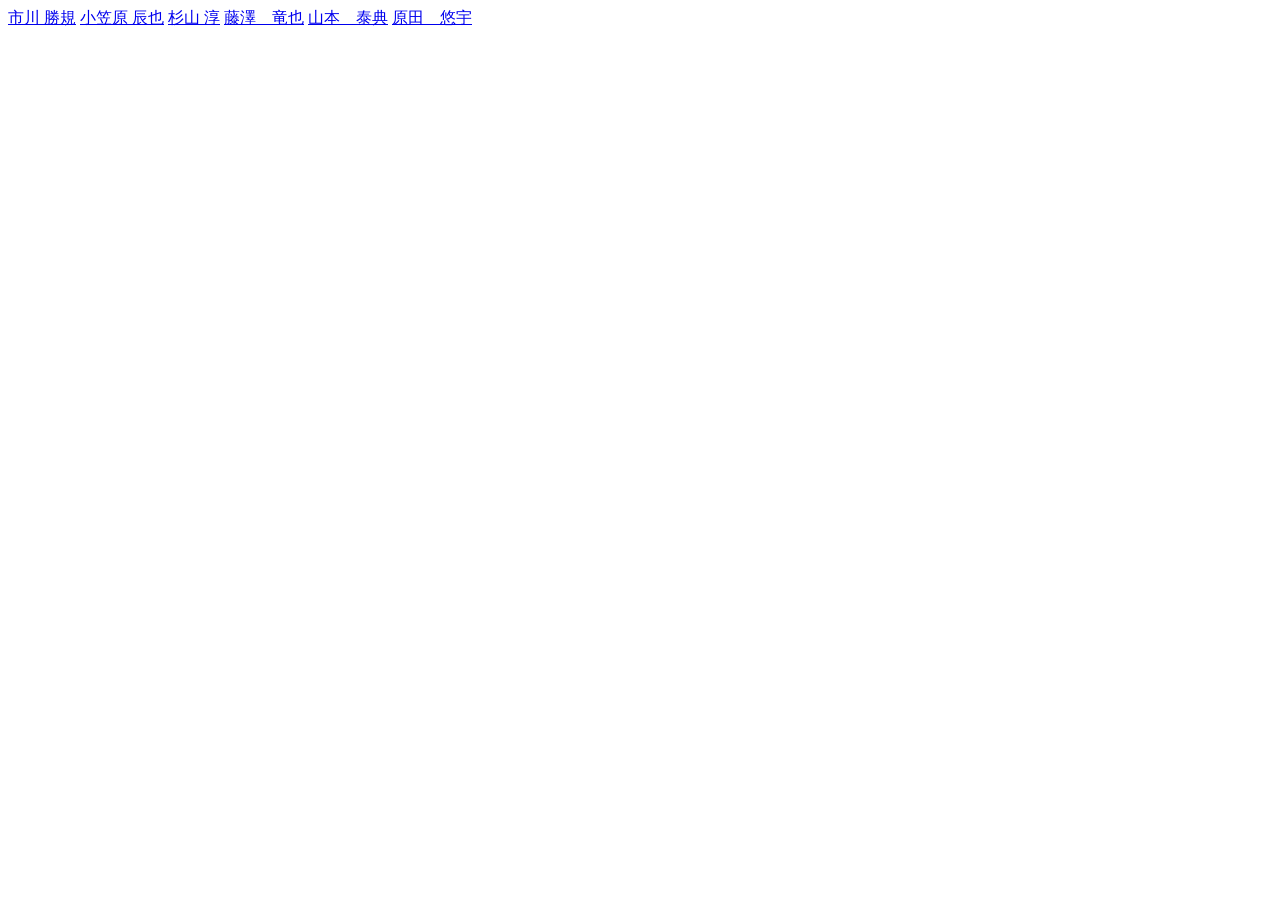
==== index.html @ 6815790a "Update index.html" ====
<!DOCTYPE html>
<html lang="ja">
<head>
  <meta charset="UTF-8">
  <meta name="viewport" content="width=device-width, initial-scale=1.0">
  <title>大日印刷web名刺</title>
  <link rel="stylesheet" href="IndexStyle.css">
</head>
<body>
  <a href="ichikawa.html">市川 勝規</a>
  <a href="ogasawara.html">小笠原 辰也</a>
  <a href="sugiyama.html">杉山 淳</a>
  <a href="fujisawa.html">藤澤　竜也</a>
  <a href="yamamoto.html">山本　泰典</a>
  <a href="yamamoto.html">原田　悠宇</a>
</body>
</html>
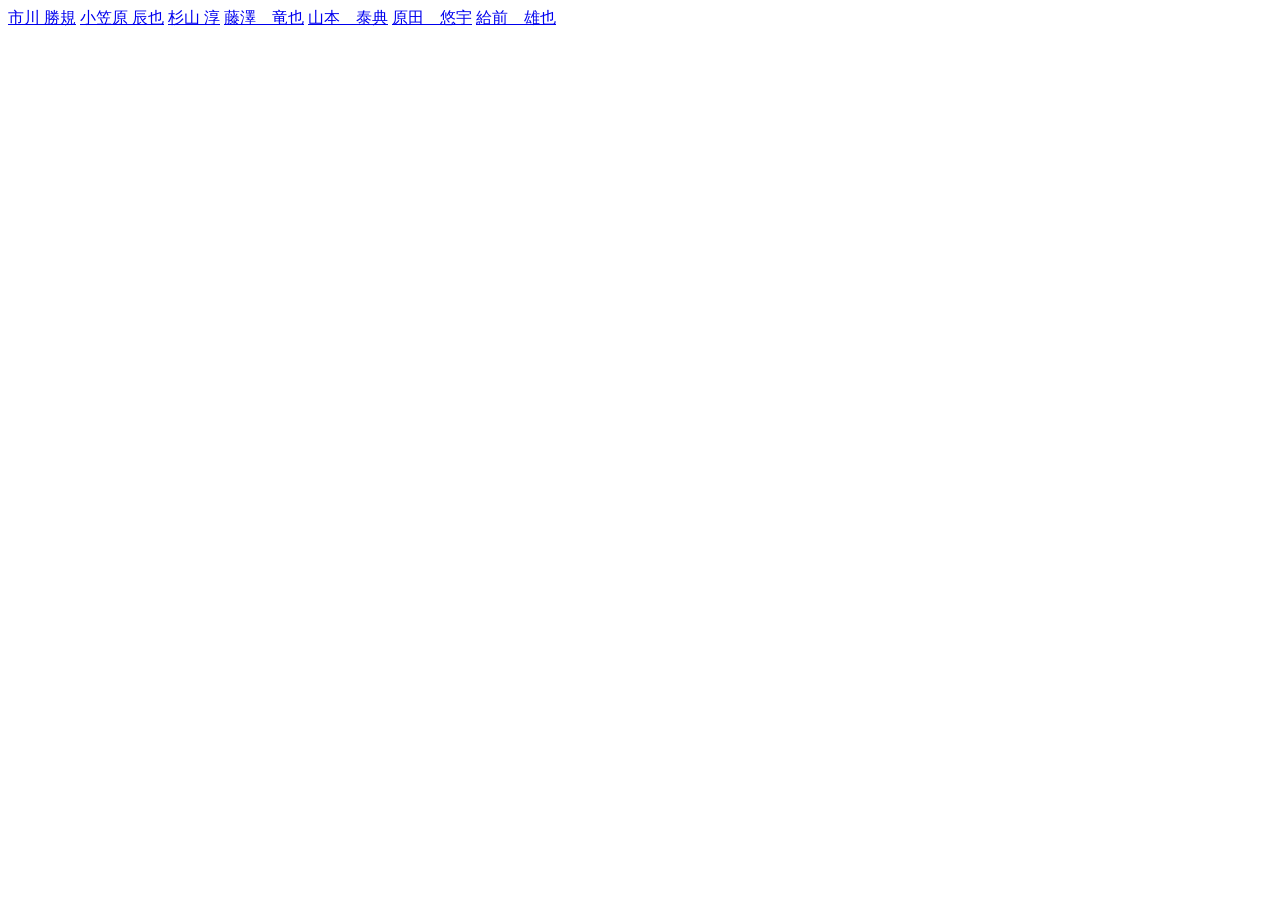
==== commit fcdd8996: "Update index.html" ====
--- a/index.html
+++ b/index.html
@@ -12,6 +12,7 @@
   <a href="sugiyama.html">杉山 淳</a>
   <a href="fujisawa.html">藤澤　竜也</a>
   <a href="yamamoto.html">山本　泰典</a>
-  <a href="yamamoto.html">原田　悠宇</a>
+  <a href="harada.html">原田　悠宇</a>
+  <a href="harada.html">給前　雄也</a>
 </body>
 </html>
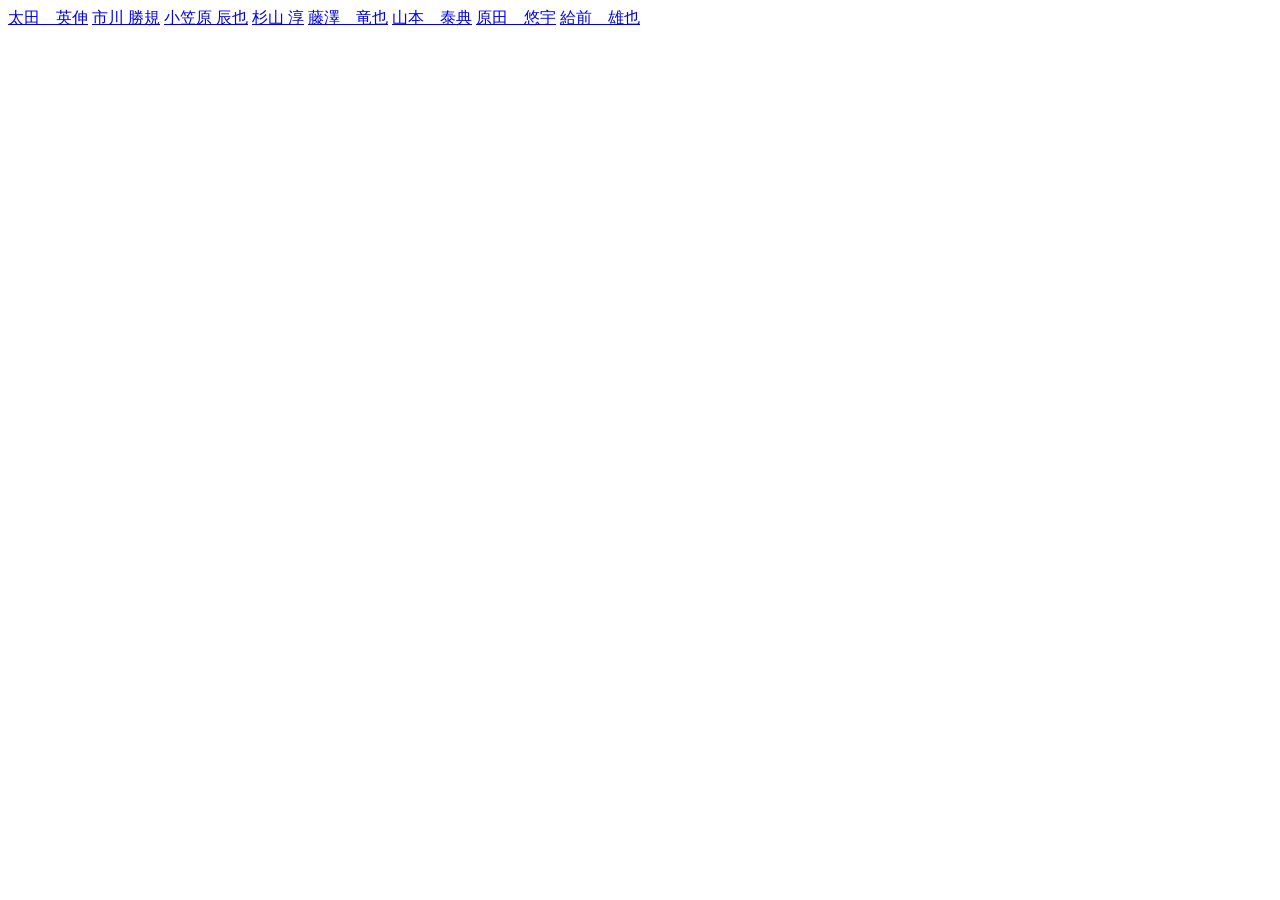
==== commit fbeb0337: "Update index.html" ====
--- a/index.html
+++ b/index.html
@@ -7,12 +7,13 @@
   <link rel="stylesheet" href="IndexStyle.css">
 </head>
 <body>
+  <a href="ohta_eishin.html">太田　英伸</a>
   <a href="ichikawa.html">市川 勝規</a>
   <a href="ogasawara.html">小笠原 辰也</a>
   <a href="sugiyama.html">杉山 淳</a>
   <a href="fujisawa.html">藤澤　竜也</a>
   <a href="yamamoto.html">山本　泰典</a>
   <a href="harada.html">原田　悠宇</a>
-  <a href="harada.html">給前　雄也</a>
+  <a href="kyuzen.html">給前　雄也</a>
 </body>
 </html>
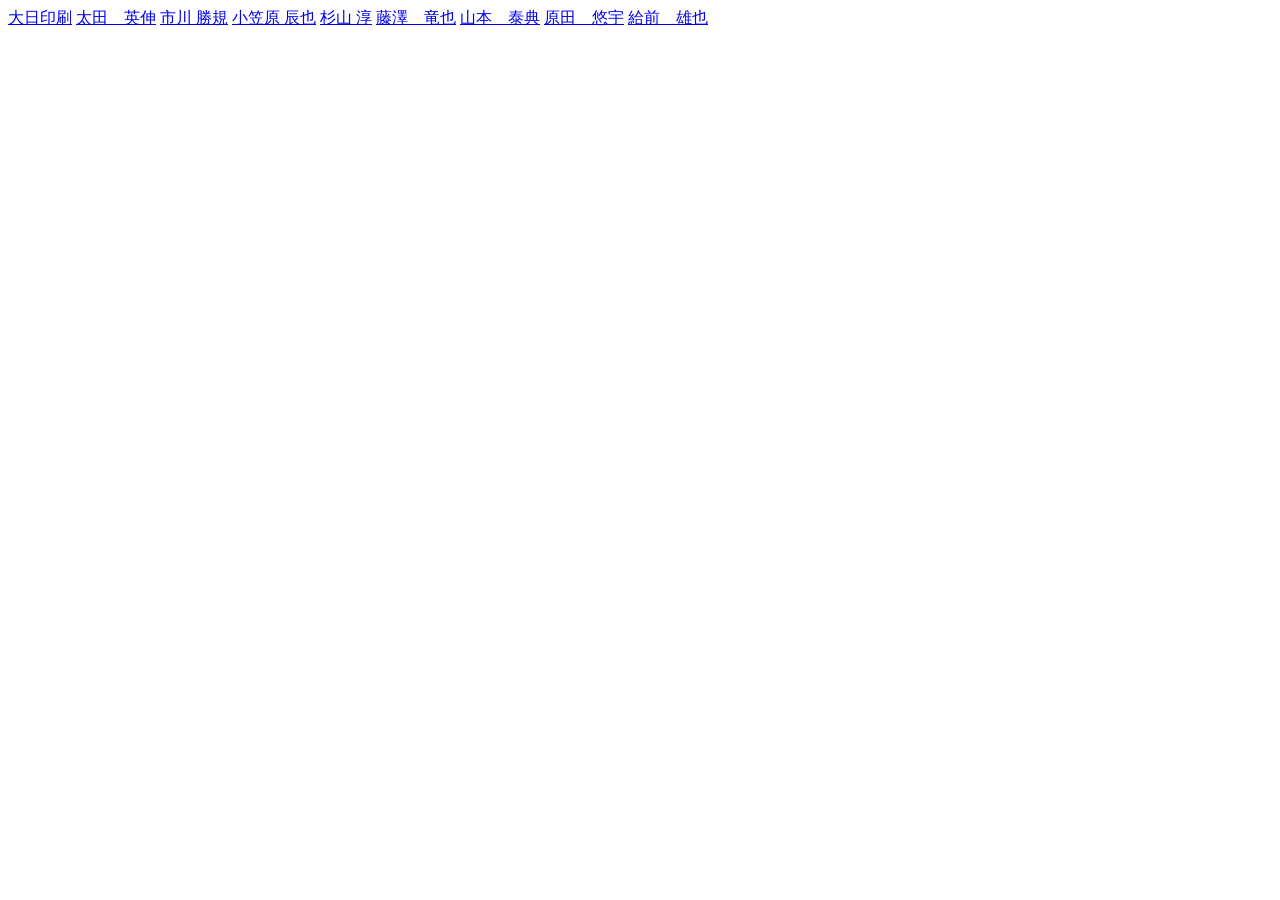
==== commit 3bd97c8f: "Update index.html" ====
--- a/index.html
+++ b/index.html
@@ -1,12 +1,22 @@
 <!DOCTYPE html>
 <html lang="ja">
 <head>
+  <!-- Google tag (gtag.js) -->
+<script async src="https://www.googletagmanager.com/gtag/js?id=G-C2XDMBBBC8"></script>
+<script>
+  window.dataLayer = window.dataLayer || [];
+  function gtag(){dataLayer.push(arguments);}
+  gtag('js', new Date());
+
+  gtag('config', 'G-C2XDMBBBC8');
+</script>
   <meta charset="UTF-8">
   <meta name="viewport" content="width=device-width, initial-scale=1.0">
   <title>大日印刷web名刺</title>
   <link rel="stylesheet" href="IndexStyle.css">
 </head>
 <body>
+  <a href="dainichi-p.html">大日印刷</a>
   <a href="ohta_eishin.html">太田　英伸</a>
   <a href="ichikawa.html">市川 勝規</a>
   <a href="ogasawara.html">小笠原 辰也</a>
